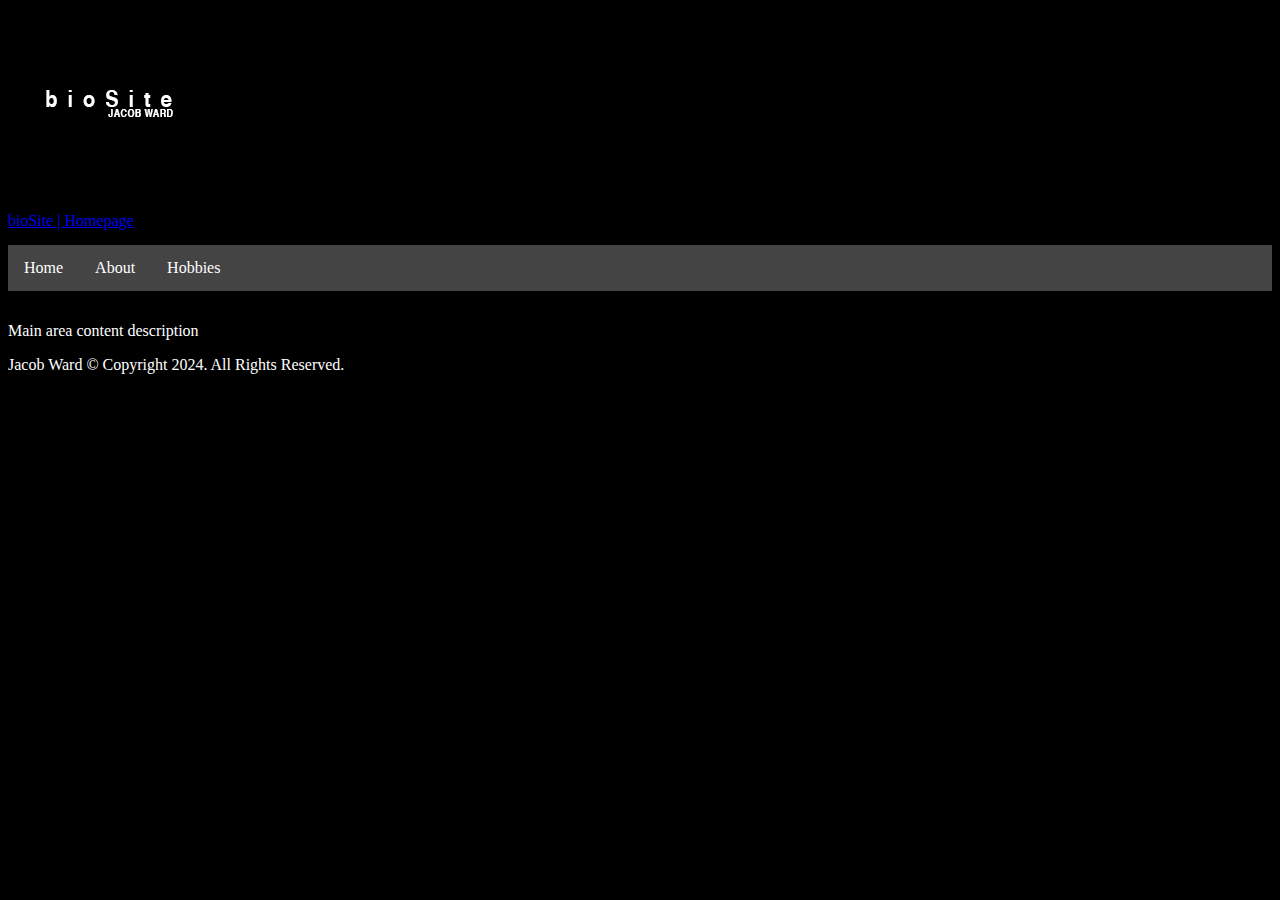
==== index.html @ c38e0714 "Add files via upload" ====
<!--
    BioSite
    Student Name: Jacob Ward
    File Name: index.html
    Date: July 7, 2024
  -->


<!DOCTYPE html>
<html lang="en">
<head>
    <title>bioSite - Jacob Ward</title>
    <meta charset="utf-8">
    <link rel="stylesheet" href="css/styles.css">
    <meta name="viewport" content="width=device-width, initial-scale=1">
</head>

<body>
    <!-- Logo image -->
     <div id="logo">
      <img src="images/logo.png">
     </div>

    <!-- Use the header area for the website name or logo -->
     <header>
        <a href="index.html">bioSite | Homepage</a>
     </header>

    <!-- Use the nav area to add links to other pages within the website -->
     <nav>
        <ul>
            <li><a href="index.html">Home</a></li>
            <li><a href="about.html">About</a></li>
            <li><a href="hobby.html">Hobbies</a></li>
        </ul>
     </nav>



    <!-- Main area to add main content of the webpage -->
    <main>
        <!-- Use this area to describe what the site will be about -->
        <p>Main area content description</p>
    </main>

    <!-- Footer area to add footer content -->
    <footer>
        <p>Jacob Ward &copy; Copyright 2024. All Rights Reserved.</p>
    </footer>

</body>

</html>
---- css/styles.css ----
/*
    BioSite CSS
    Student Name: Jacob Ward
    File Name: style.css
    Date: July 7, 2024
*/


body {
  background-color: black;
  color: white;
}

ul {
  list-style-type: none;
  margin: 0;
  padding: 0;
  overflow: hidden;
  background-color: #444444;
}

li {
  float: left;
}

li a {
  display: block;
  color: white;
  text-align: center;
  padding: 14px 16px;
  text-decoration: none;
}

li a:hover {
  background-color: #111;
}

nav {
  padding-top: 15px;
  padding-bottom: 15px;
  color: white;
}
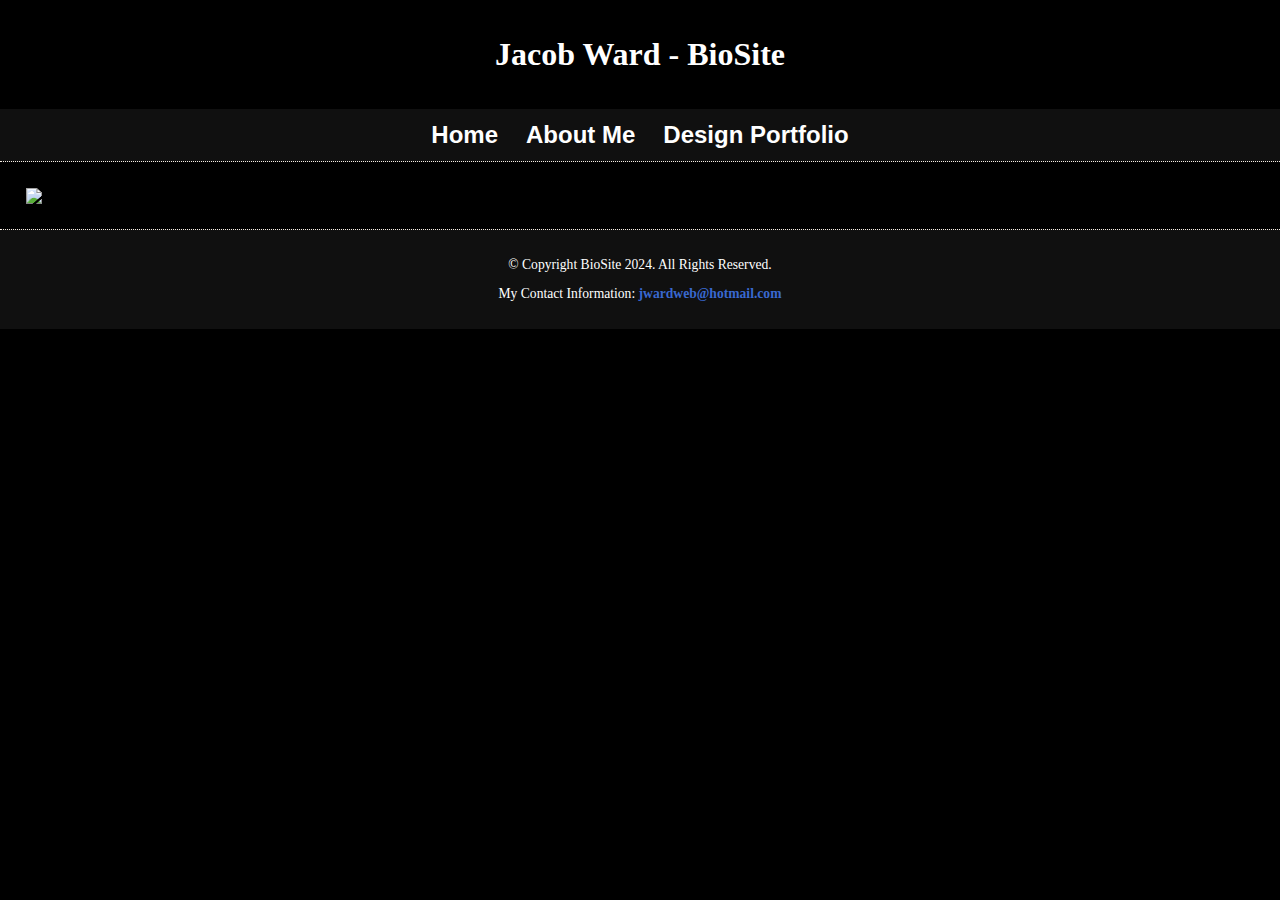
==== commit cd83bbdb: "Assignment 9.1" ====
--- a/index.html
+++ b/index.html
@@ -1,53 +1,54 @@
 <!--
-    BioSite
     Student Name: Jacob Ward
     File Name: index.html
-    Date: July 7, 2024
+    Date: July 25, 2024
   -->
-
 
 <!DOCTYPE html>
 <html lang="en">
-<head>
-    <title>bioSite - Jacob Ward</title>
-    <meta charset="utf-8">
+  <head>
+    <meta charset="UTF-8">
+    <meta name="viewport" content="width=device-width, initial-scale=1">
     <link rel="stylesheet" href="css/styles.css">
-    <meta name="viewport" content="width=device-width, initial-scale=1">
-</head>
+    <link rel="preconnect" href="https://fonts.googleapis.com">
+    <link rel="preconnect" href="https://fonts.gstatic.com" crossorigin>
+    <link href="https://fonts.googleapis.com/css2?family=Emblema+One&family=Lora:ital,wght@0,400..700;1,400..700&display=swap" rel="stylesheet">
+    <title>Jacob Ward - BioSite: Home</title>
+  </head>
 
-<body>
-    <!-- Logo image -->
-     <div id="logo">
-      <img src="images/logo.png">
-     </div>
+  <body>
+    <div id="wrapper">
+    <!-- Header of Page-->
+    <header class="header">
+        <h1>Jacob Ward - BioSite</h1>
+      </div>
+    </header>
 
-    <!-- Use the header area for the website name or logo -->
-     <header>
-        <a href="index.html">bioSite | Homepage</a>
-     </header>
+    <!-- Nav bar for page-->
+    <nav>
+      <ul>
+        <li><a href="index.html">Home</a></li>
+        <li><a href="about.html">About Me</a></li>
+        <li><a href="gallery.html">Design Portfolio</a></li>
+      </ul>
+    </nav>
 
-    <!-- Use the nav area to add links to other pages within the website -->
-     <nav>
-        <ul>
-            <li><a href="index.html">Home</a></li>
-            <li><a href="about.html">About</a></li>
-            <li><a href="hobby.html">Hobbies</a></li>
-        </ul>
-     </nav>
-
-
-
-    <!-- Main area to add main content of the webpage -->
+    <!-- Use the main area to add the main content to the webpage -->
     <main>
-        <!-- Use this area to describe what the site will be about -->
-        <p>Main area content description</p>
+      <div id="intro">
+        <img class="intro-img" src="images/intro.png">
+      </div>
     </main>
 
-    <!-- Footer area to add footer content -->
+    <!-- Use the footer area to add content to the bottom of the webpage -->
     <footer>
-        <p>Jacob Ward &copy; Copyright 2024. All Rights Reserved.</p>
+      <p>&copy; Copyright BioSite 2024. All Rights Reserved.</p>
+
+      <p style="text-align: center;">My Contact Information:
+        <a href="mailto:jwardweb@hotmail.com"><b>jwardweb@hotmail.com</b></a>
+      </p>
+
     </footer>
-
-</body>
-
-</html>+  </div>
+  </body>
+</html>
--- a/css/styles.css
+++ b/css/styles.css
@@ -1,42 +1,435 @@
-/*
-    BioSite CSS
+  /*
     Student Name: Jacob Ward
-    File Name: style.css
-    Date: July 7, 2024
-*/
-
-
-body {
-  background-color: black;
-  color: white;
-}
-
-ul {
-  list-style-type: none;
-  margin: 0;
-  padding: 0;
-  overflow: hidden;
-  background-color: #444444;
-}
-
-li {
-  float: left;
-}
-
-li a {
-  display: block;
-  color: white;
-  text-align: center;
-  padding: 14px 16px;
-  text-decoration: none;
-}
-
-li a:hover {
-  background-color: #111;
-}
-
-nav {
-  padding-top: 15px;
-  padding-bottom: 15px;
-  color: white;
-}+    File Name: styles.css
+    Date: July 25, 2024
+  */
+
+  /* CSS Reset */
+  body,
+  header,
+  nav,
+  main,
+  footer,
+  img,
+  h1,
+  h3,
+  ul,
+  figure,
+  figcaption,
+  aside {
+    margin: 0px;
+    padding: 0px;
+    border: 0px;
+  }
+
+  /* Header Style */
+
+  .container {
+    display: flex;
+    flex-wrap: nowrap;
+    justify-content: space-around;
+    padding: 1em 2em;
+  }
+
+  header,
+  h1 {
+    background-color: black;
+    color: white;
+    text-align: center;
+    padding: 0.75em;
+  }
+
+  /* Style rules for body and images */
+
+  body {
+    background-color: black;
+  }
+
+  .hero {
+    flex-grow: 1;
+    padding: 1em;
+    margin-right: 1em;
+  }
+
+  .images {
+    max-width: 100%;
+    border: 2px solid #ffffff;
+    border-radius: 5%;
+  }
+
+  .intro {
+    font-size: 18px;
+    color: #fff;
+    flex-grow: 2;
+    padding: 1em;
+    background-color: #000;
+    width: 70%;
+  }
+
+  img {
+    max-width: 100%;
+    display: block;
+  }
+
+  intro {
+    background-color: #000000;
+  }
+
+  /* Style rules for mobile viewport */
+  @media (max-width: 768px) {
+
+    #contact,
+    #form h2 {
+      text-align: center;
+    }
+
+    /* Style rules for form elements */
+
+    fieldset,
+    input,
+    textarea {
+      margin-bottom: 2%;
+    }
+
+    fieldset legend {
+      font-weight: bold;
+      font-size: 1.25em;
+    }
+
+    label {
+      display: block;
+      padding-top: 2%;
+    }
+
+    #form #submit {
+      margin: 0 auto;
+      display: block;
+      padding: 2%;
+      background-color: #78593a;
+      color: #f6eee4;
+      font-size: 1.25em;
+      border-radius: 10px;
+    }
+  }
+
+  /* Style rules to show mobile class and hide tab-desk class */
+
+  .mobile,
+  .mobile-tablet {
+    display: none;
+  }
+
+  .tab-desk,
+  .desktop {
+    display: block;
+  }
+
+  /* Style rules for header area */
+
+  .mobile h1,
+  h3 {
+    padding: 2%;
+    text-align: center;
+  }
+
+  .mobile h1 {
+    font-family: "Emblema One", system-ui;
+  }
+
+  .mobile h3 {
+    font-family: "Lora", serif;
+  }
+
+
+  /* Style rules for navigation area */
+
+  nav {
+    background-color: #101010;
+    border-bottom: #f6eee4 thin;
+    border-style: dotted;
+  }
+
+  /* Nav - Unordered HTML List  */
+
+  nav ul {
+    list-style-type: none;
+    text-align: center;
+  }
+
+  /* Nav - HTML List Element  */
+
+  nav li {
+    display: inline-block;
+    font-size: 1.25em;
+    font-family: Geneva, Arial, sans-serif;
+    font-weight: bold;
+    /* border: solid;
+    border-top: 0.5px;
+    */
+    border-color: #fff;
+  }
+
+  nav li a {
+    display: block;
+    color: #fff;
+    padding: 0.5em;
+    /* padding-top: 0.5em;
+    padding-bottom: 0.5em;
+    padding-left: 2em;
+    padding-right: 2em;
+    */
+    text-decoration: none;
+  }
+
+
+  .icons ul {
+    list-style-type: none;
+  }
+
+  .icons li {
+    list-style-type: none;
+    display: inline-block;
+    padding: 2%;
+  }
+
+  /* Style Rules for main content */
+
+  main {
+    padding: 2%;
+    font-family: Verdana, Arial, sans-serif;
+  }
+
+  main p {
+    font-size: 1.25em;
+  }
+
+  main h3 {
+    padding-top: 2%;
+    text-align: left;
+  }
+
+  main ul {
+    list-style: square;
+  }
+
+  .link {
+    color: #4d3319;
+    text-decoration: none;
+    font-weight: bold;
+    font-style: italic;
+  }
+
+  .action {
+    font-size: 1.75em;
+    font-weight: bold;
+    text-align: center;
+  }
+
+  .round {
+    border-radius: 6px;
+  }
+
+  aside {
+    text-align: center;
+    font-size: 1.5em;
+    font-weight: bold;
+  }
+
+  figure {
+    border: 1px solid #ffffff;
+    max-width: 400px;
+    margin: 2% auto;
+    padding: 15px;
+    background-color: #101010;
+  }
+
+  figcaption {
+    padding: 2%;
+    border-top: 4px solid #fff;
+    margin-top: 10px;
+    font-style: italic;
+    color: #fff;
+  }
+
+  #info ul {
+    margin-left: 10%;
+  }
+
+  #contact {
+    text-align: center;
+  }
+
+  .tel-link {
+    background-color: #2a1f14;
+    padding: 2%;
+    width: 80%;
+    margin-top: 0;
+    margin-bottom: 0;
+    margin-right: auto;
+    margin-left: auto;
+
+  }
+
+  .tel-link a {
+    color: #f6eee4;
+    text-decoration: none;
+    font-weight: bold;
+  }
+
+  /* Style rules for footer content */
+
+  footer {
+    text-align: center;
+    font-size: 0.85em;
+    background-color: #101010;
+    color: #fff;
+    border-top: #f6eee4 thin;
+    border-style: dotted;
+    padding-top: 1%;
+    padding-bottom: 1%;
+    padding-right: 0%;
+    padding-left: 0%;
+  }
+
+  footer a {
+    color: #3968cf;
+    text-decoration: none;
+  }
+
+  /* Media Query for Tablet Viewport */
+
+  @media screen and (min-width: 620px),
+  print {
+    .grid {
+      display: grid;
+      grid-template-columns: repeat(2, 1fr);
+      grid-gap: 10px;
+    }
+
+    aside {
+      grid-column: 1 / span 2;
+    }
+
+    /* Tablet Viewport: Show tab-desk class, hide mobile class */
+
+    /* Tablet Viewport: Style rules for nav area */
+
+    /* Tablet Viewport: Style rule for form element */
+    form {
+      width: 70%;
+      margin: 0 auto;
+    }
+
+  }
+
+  /* Media Query for Large Desktop Viewports. */
+  @media screen and (min-width: 1921px) {
+
+    body {
+      background-color: black;
+      )
+    }
+
+    #wrapper {
+      width: 1920px;
+      margin-top: 0;
+      margin-bottom: 0;
+      margin-left: auto;
+      margin-right: auto;
+    }
+
+    main {
+      background-color: #000;
+    }
+
+    .grid {
+      grid-template-columns: repeat(4, 1fr);
+    }
+
+    aside {
+      grid-column: 1 / span 4;
+      font-size: 3em;
+    }
+  }
+
+  /* Media Query for Print. */
+  @media print {
+    body {
+      background-color: white;
+      color: black;
+    }
+  }
+
+  /* Media Query for Desktop Viewport. */
+
+  @media screen and (min-width: 1000px),
+  print {
+
+    /* Desktop Viewport: Style rules for nav area. */
+
+    nav li {
+      font-size: 1.5em;
+    }
+
+    nav li a:hover {
+      padding-top: 0.5em;
+      padding-bottom: 0.5em;
+      padding-left: 1.5em;
+      padding-right: 1.5em;
+      color: #fff;
+      background-color: #000000;
+    }
+
+    /* Desktop Viewport: Show desktop class, hide mobile-tablet class */
+
+    /* Style rules for table */
+
+    table {
+      border: 1px solid #2a1f14;
+      border-collapse: collapse;
+      margin: 0 auto;
+    }
+
+    caption {
+      font-size: 1.5em;
+      font-weight: bold;
+      padding: 1%;
+    }
+
+    th,
+    td {
+      border: 1px solid #2a1f14;
+      padding: 1%;
+    }
+
+    th {
+      background-color: #2a1f14;
+      color: #fff;
+      font-size: 1.15em;
+    }
+
+    tr:nth-of-type(odd) {
+      background-color: #deccba;
+    }
+
+    /* .desktop {} */
+
+    .mobile-tablet {
+      display: none;
+    }
+
+    #info ul {
+      margin-left: 5%;
+    }
+
+    .grid {
+      display: grid;
+      grid-template-columns: repeat(3, 1fr);
+      grid-gap: 30px;
+    }
+
+    aside {
+      grid-column: 1 / span 3;
+      font-size: 2em;
+    }
+  }